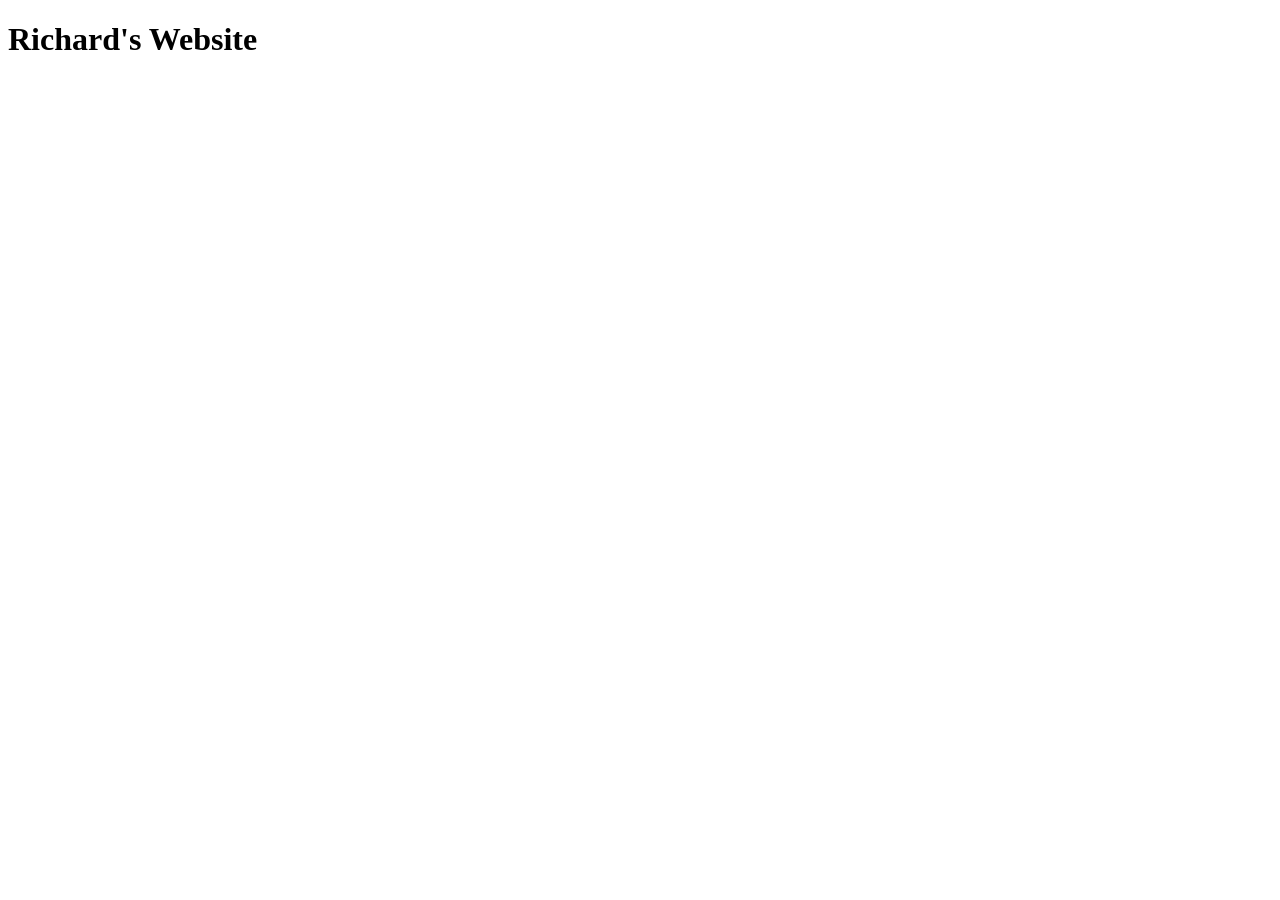
==== index.html @ f09fde3c "web test" ====
<!DOCTYPE html>
<html lang="en">
<head>
    <meta charset="UTF-8">
    <meta name="viewport" content="width=device-width, initial-scale=1.0">
    <title>Document</title>
</head>
<body>
    <h1>Richard's Website</h1>
</body>
</html>
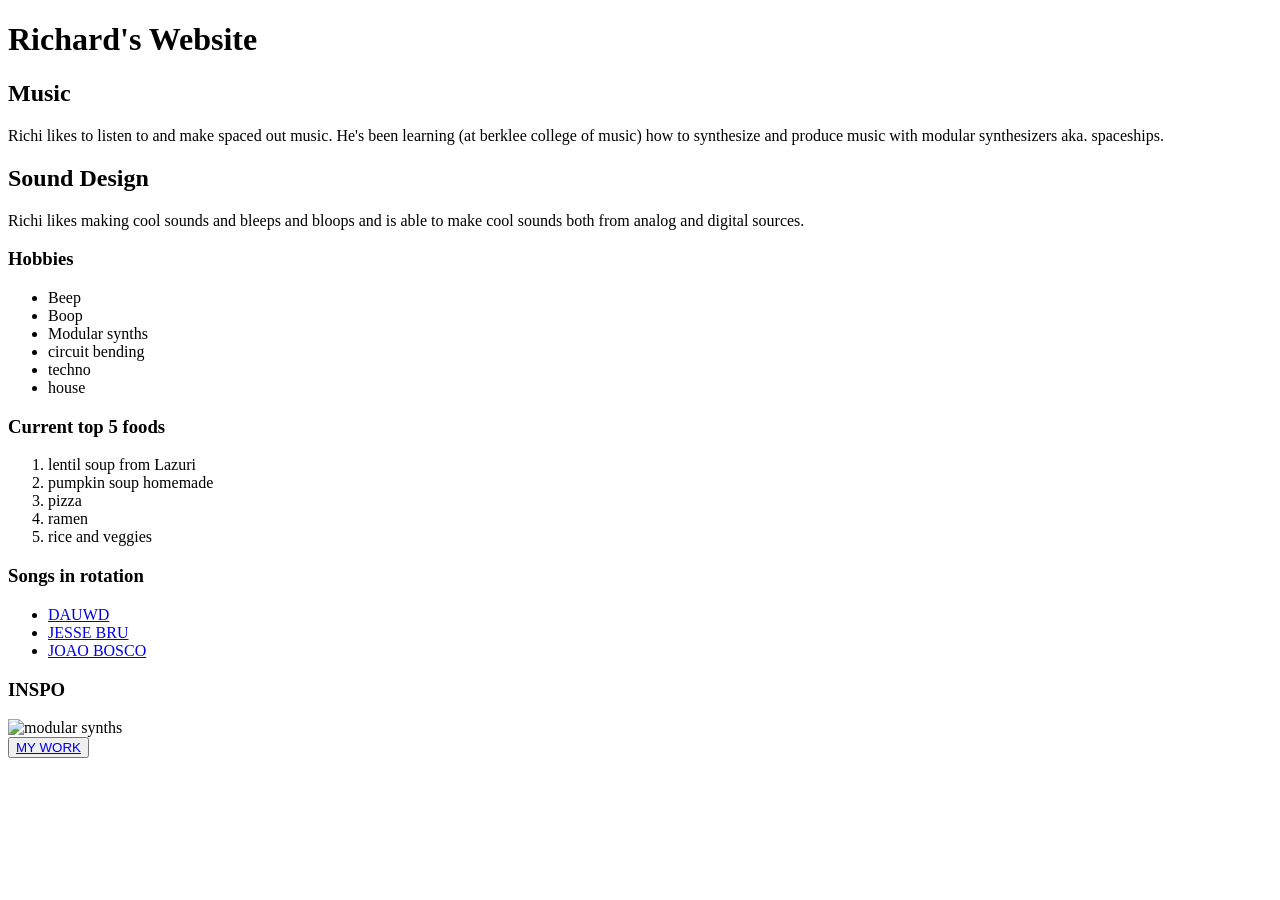
==== commit dde52ddf: "web-1" ====
--- a/index.html
+++ b/index.html
@@ -7,5 +7,31 @@
 </head>
 <body>
     <h1>Richard's Website</h1>
+    <h2>Music</h2>
+        <p>Richi likes to listen to and make spaced out music. He's been learning (at berklee college of music) how to synthesize and produce music with modular synthesizers aka. spaceships.</p>
+    <h2>Sound Design</h2>
+        <p>Richi likes making cool sounds and bleeps and bloops and is able to make cool sounds both from analog and digital sources.</p>
+    <h3>Hobbies</h3>
+        <ul>
+            <li>Beep</li>
+            <li>Boop</li>
+            <li>Modular synths</li>
+            <li>circuit bending</li>
+            <li>techno</li>
+            <li>house</li>
+        </ul>
+    <h3>Current top 5 foods</h3>
+        <ol><li>lentil soup from Lazuri</li><li>pumpkin soup homemade</li><li>pizza</li><li>ramen</li><li>rice and veggies</li></ol>
+    <h3>Songs in rotation</h3>
+        <ul>
+            <li> <a href="https://www.youtube.com/watch?v=oFDT4vk5Ehw&list=PLZqsyBiYZFQ1bRgzo6OpQtTmSiofG1dMe&index=4">DAUWD</a></li>
+            <li> <a href="https://www.youtube.com/watch?v=woUxqbaMDLc">JESSE BRU</a></li>
+            <li> <a href="https://www.youtube.com/watch?v=U2LfPr2-o6Q">JOAO BOSCO</a></li>
+
+        </ul>
+    <h3>INSPO</h3>
+    <img src="https://img.redbull.com/images/c_crop,x_0,y_98,h_1180,w_2624/c_fill,w_1700,h_765/q_auto,f_jpg/redbullcom/2019/01/04/b3fce7b3-a7a5-44a4-bc2f-e616b187f70b/richard-devine-modular-synth" alt="modular synths" width="1000" height="500">
+    <br><button> <a href="portfolio.html">MY WORK</a> </button>
+        
 </body>
-</html>
+</html>
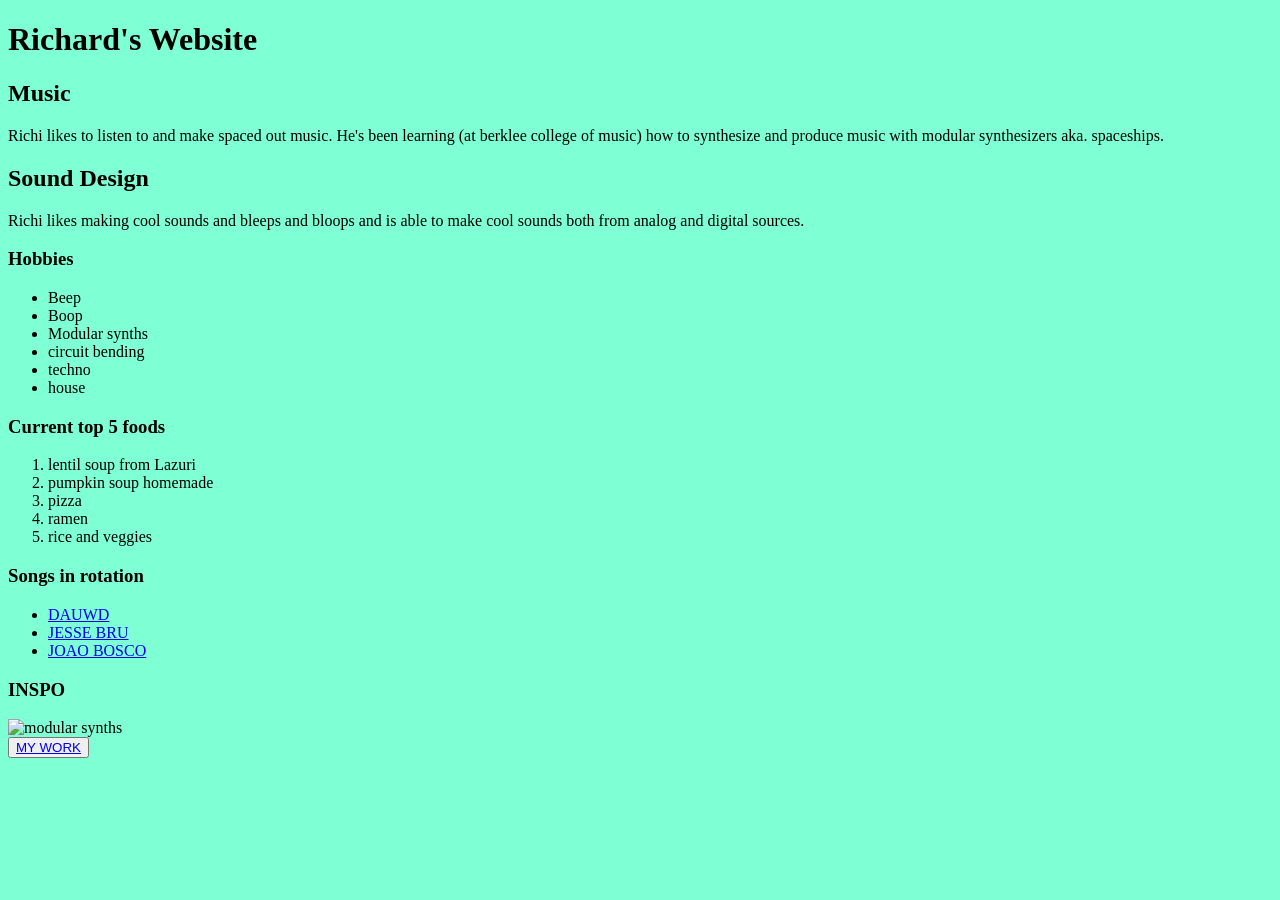
==== commit d09696ea: "CSS update" ====
--- a/index.html
+++ b/index.html
@@ -4,6 +4,7 @@
     <meta charset="UTF-8">
     <meta name="viewport" content="width=device-width, initial-scale=1.0">
     <title>Document</title>
+    <link rel="stylesheet" href="styles.css">
 </head>
 <body>
     <h1>Richard's Website</h1>
--- a/styles.css
+++ b/styles.css
@@ -0,0 +1 @@
+body {background-color: aquamarine;}
